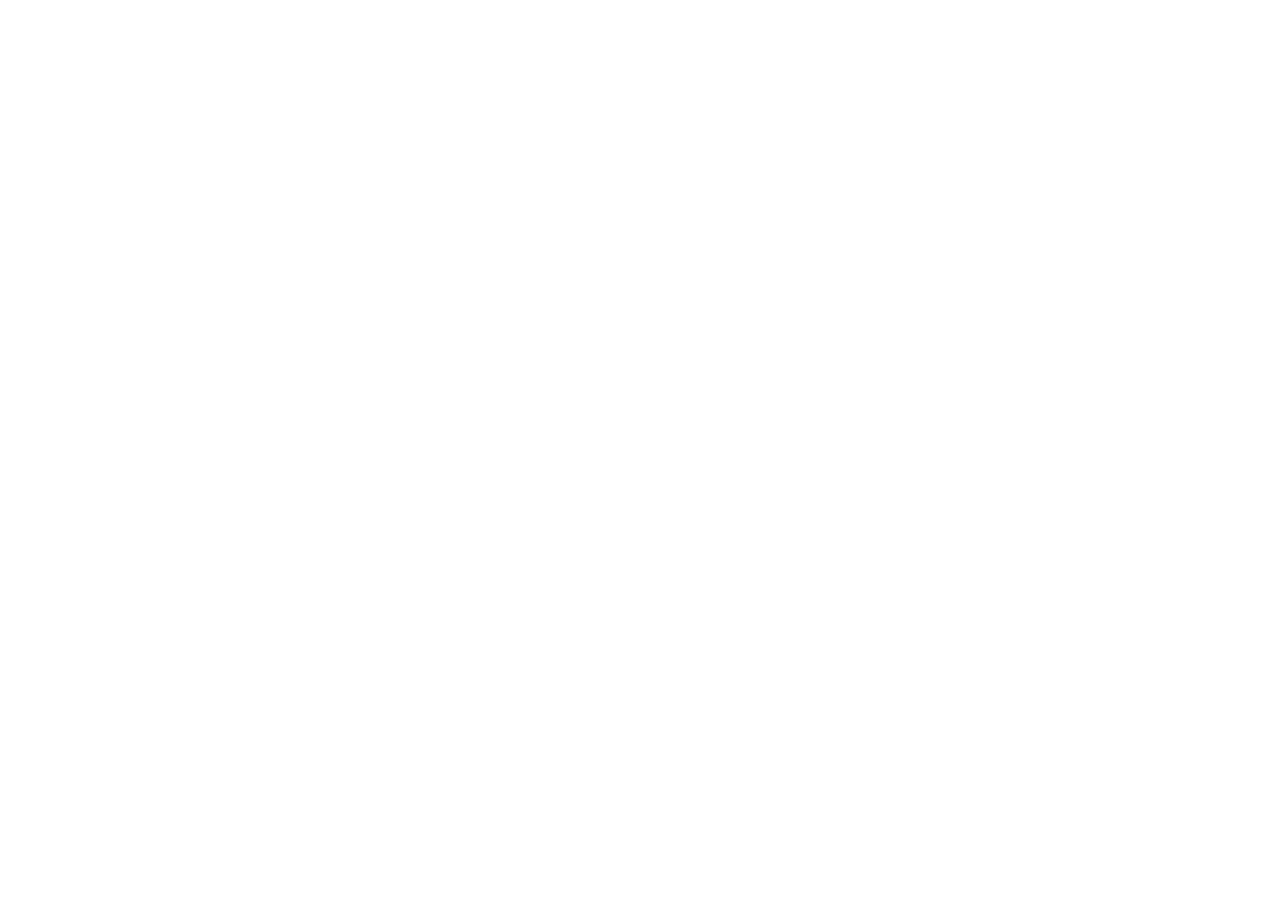
==== index.html @ af01e278 "add index.html" ====
<html>
	<head>
		<title>Snake</title>
		
		<script type="text/javascript"
			src= "vendors/jquery-1.9.1.js"></script>
		<script type="text/javascript"
			src= "vendors/underscore.js"></script>
		<script type="text/javascript"
			src= "snake.js"></script>
	</head>
	<body>
		
		
	</body>
</html>
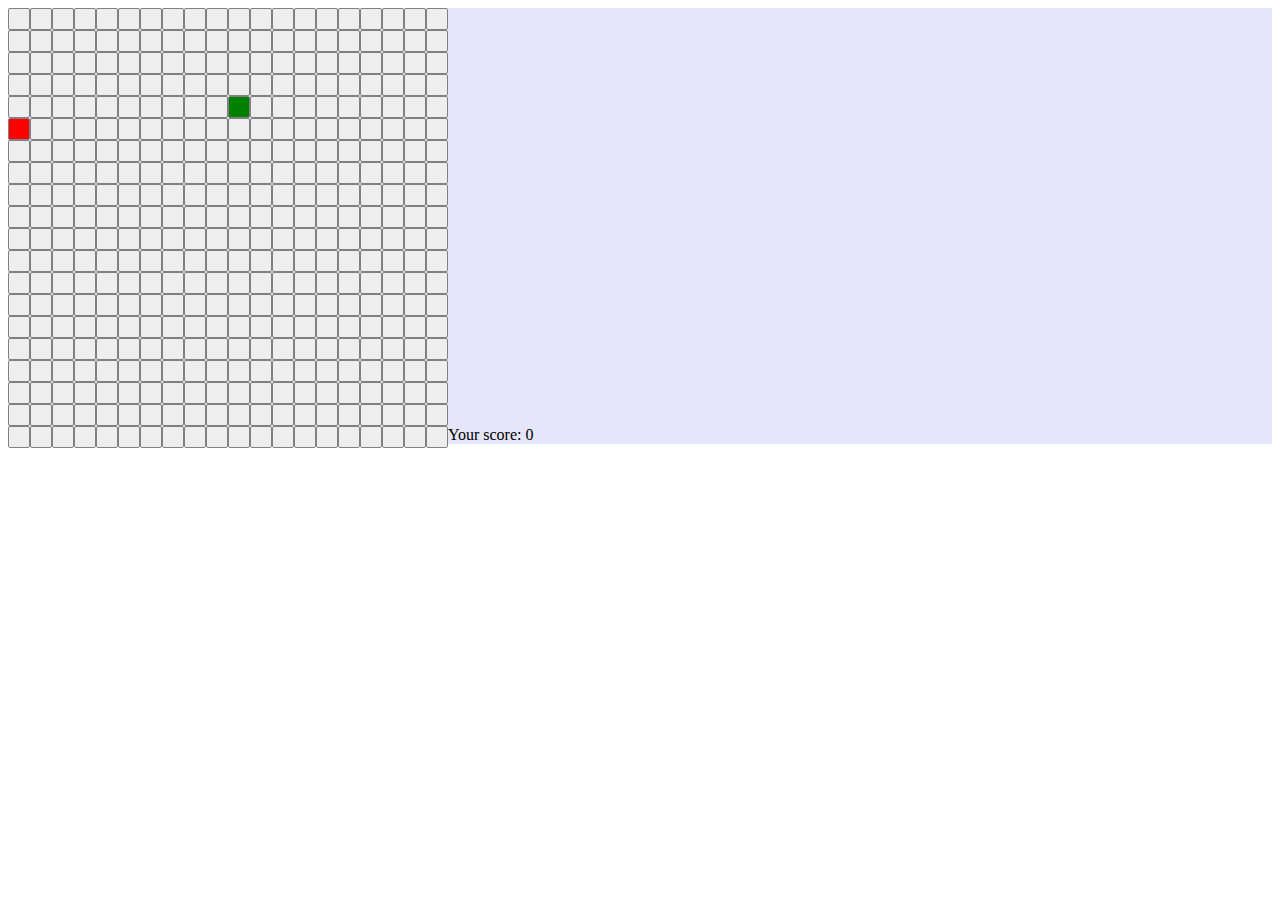
==== commit 79b0102a: "update view" ====
--- a/index.html
+++ b/index.html
@@ -1,16 +1,26 @@
 <html>
-	<head>
-		<title>Snake</title>
+  <head>
+    <title>Great snakes!</title>
+
+    <script type="text/javascript"
+             src="vendors/jquery-1.9.1.js"></script>
+    <script type="text/javascript"
+             src="vendors/underscore.js"></script>
+    <script type="text/javascript"
+             src="snake.js"></script>
+    <script type="text/javascript"
+             src="view.js"></script>
+    <link rel="stylesheet" href="./snake.css"></link>
+  </head>
+
+  <body>
+		<div id="content">
+			
+	    <div id="grid"></div>
+		</div>
 		
-		<script type="text/javascript"
-			src= "vendors/jquery-1.9.1.js"></script>
-		<script type="text/javascript"
-			src= "vendors/underscore.js"></script>
-		<script type="text/javascript"
-			src= "snake.js"></script>
-	</head>
-	<body>
-		
-		
-	</body>
-</html>+    <script>
+      $(function () { new SG.View($("#grid")).start(); });
+    </script>
+  </body>
+</html>
--- a/snake.css
+++ b/snake.css
@@ -0,0 +1,24 @@
+#content {
+	background-color: lavender;
+}
+
+.cell {
+	float: left;
+  height: 20px;
+  width: 20px;
+  background: #eee;
+  border: solid gray 1px;
+	border-radius: 2px;
+}
+
+.snake {
+  background-color: green
+}
+
+.apple {
+  background-color: red;
+}
+
+.row {
+  clear: both;
+}
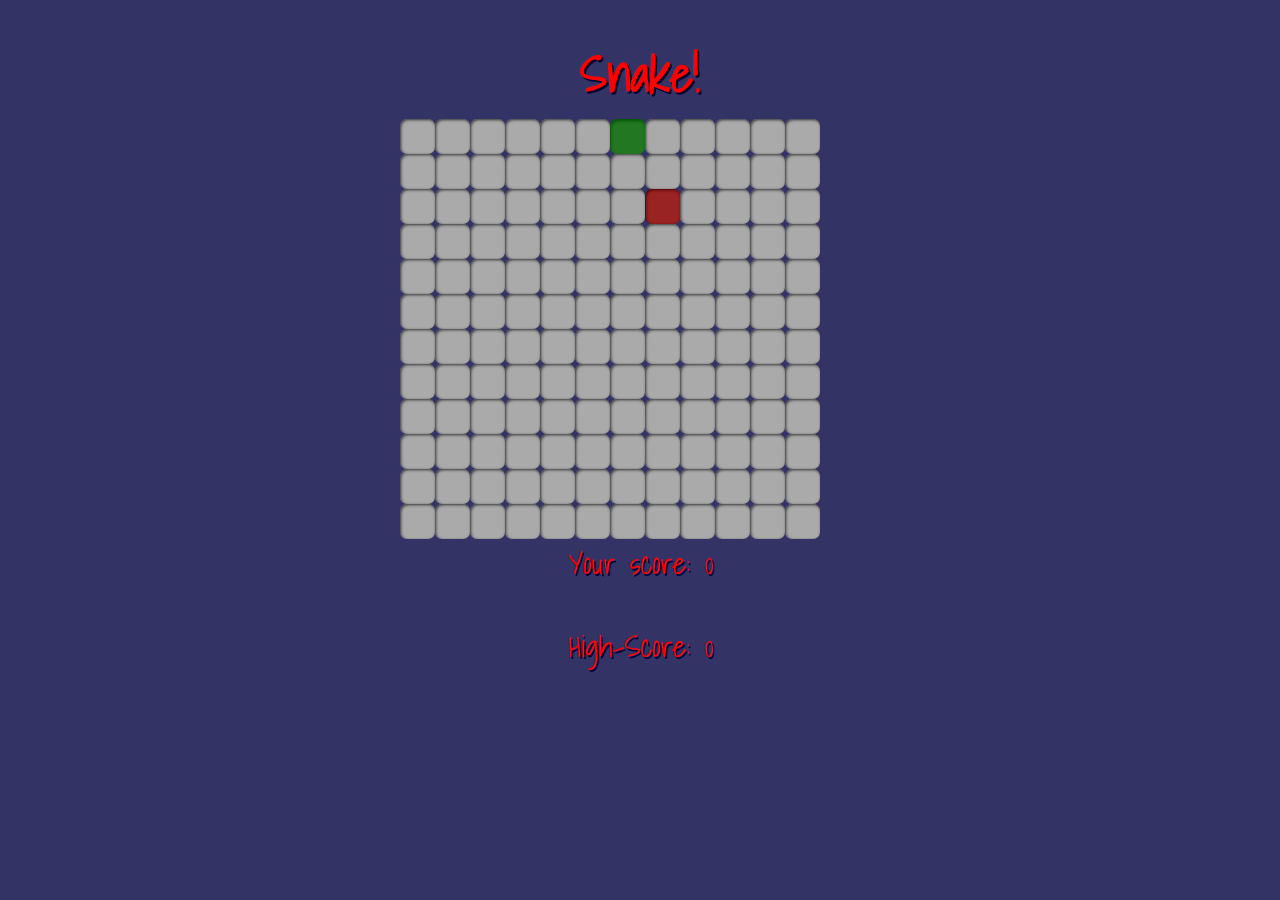
==== commit 48571f3d: "remove comments/add border styling" ====
--- a/index.html
+++ b/index.html
@@ -1,26 +1,29 @@
 <html>
-  <head>
-    <title>Great snakes!</title>
+<head>
+  <title>Snake!</title>
 
-    <script type="text/javascript"
-             src="vendors/jquery-1.9.1.js"></script>
-    <script type="text/javascript"
-             src="vendors/underscore.js"></script>
-    <script type="text/javascript"
-             src="snake.js"></script>
-    <script type="text/javascript"
-             src="view.js"></script>
-    <link rel="stylesheet" href="./snake.css"></link>
-  </head>
+  <script type="text/javascript"
+           src="vendors/jquery-1.9.1.js"></script>
+  <script type="text/javascript"
+           src="vendors/underscore.js"></script>
+  <script type="text/javascript"
+           src="snake.js"></script>
+  <script type="text/javascript"
+           src="view.js"></script>
+				 <link href='http://fonts.googleapis.com/css?family=Shadows+Into+Light' rel='stylesheet' type='text/css'>
+  <link href="./snake.css" type="text/css" rel="stylesheet"></link>
+</head>
 
-  <body>
-		<div id="content">
-			
-	    <div id="grid"></div>
-		</div>
-		
-    <script>
-      $(function () { new SG.View($("#grid")).start(); });
-    </script>
-  </body>
+<body>
+	<div id="content">
+		<h1>Snake!</h1>
+	  <div id="grid"></div>
+	  <script>	
+		$(function () 
+		{ new SG.View($("#grid")).start()})
+		</script>
+		<p id="score"></p>
+		<p id="highscore"></p>
+	</div>
+</body>
 </html>
--- a/snake.css
+++ b/snake.css
@@ -1,24 +1,55 @@
-#content {
-	background-color: lavender;
+body {
+	font-family: 'Shadows Into Light';
+	background-color: #336;
+	font-size: 25px;
+	color: red;
 }
 
-.cell {
-	float: left;
-  height: 20px;
-  width: 20px;
-  background: #eee;
-  border: solid gray 1px;
-	border-radius: 2px;
+h1 {
+	text-align: center;
+	margin: 5px;
 }
 
-.snake {
-  background-color: green
+p {
+	padding-top: 5px;
+	font-size: 30px;
+	text-align: center;
 }
 
-.apple {
-  background-color: red;
+div.cell {
+	float: left;
+  height: 35px;
+  width: 35px;
+	border-radius: 7px;
+	background-color: #aaa;
+	box-shadow: 1px 1px 3px #333 inset;
 }
 
-.row {
+div.body {
+	margin: auto;
+}
+
+div.snake {
+	background-color: #272;
+	box-shadow: inset 1px 2px 3px #050; 
+}
+
+
+
+div.apple {
+	z-index: 100;
+	background-color: #922;
+	box-shadow: 1px 1px 3px #400 inset;
+}
+
+#content {
+	padding-top: 20px;
+	margin: auto;
+  width: 480px;
+  text-align: center;
+  text-shadow: 2px 2px #003;
+}
+
+div.row {
   clear: both;
 }
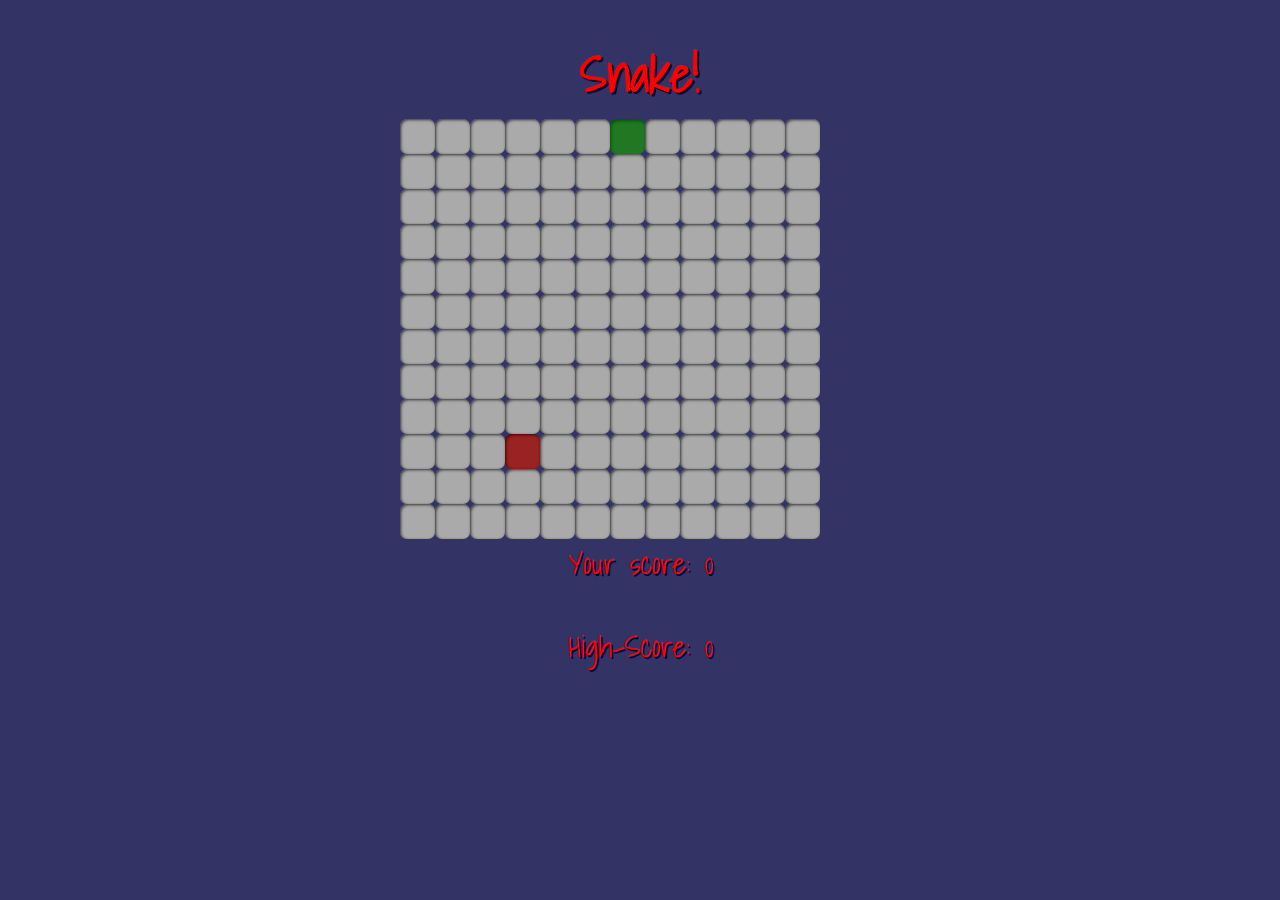
==== commit 59adb066: "update hiscore" ====
--- a/index.html
+++ b/index.html
@@ -17,10 +17,10 @@
 <body>
 	<div id="content">
 		<h1>Snake!</h1>
-	  <div id="grid"></div>
-	  <script>	
-		$(function () 
-		{ new SG.View($("#grid")).start()})
+		<div id="grid"></div>
+		<script>	
+		$(function () { 
+			new SG.View($("#grid")).start()})
 		</script>
 		<p id="score"></p>
 		<p id="highscore"></p>
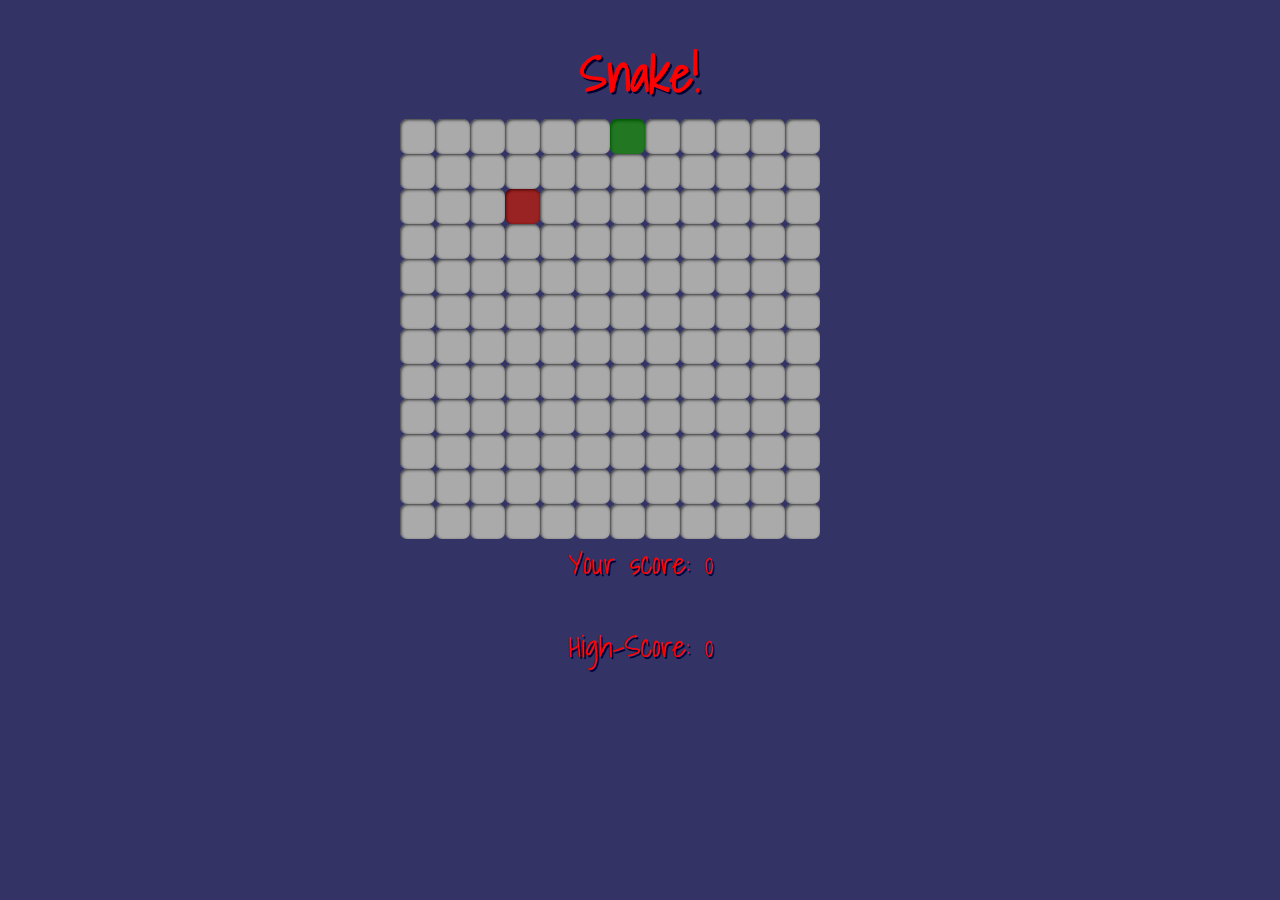
==== commit be3eb337: "margin" ====
--- a/index.html
+++ b/index.html
@@ -18,9 +18,11 @@
 	<div id="content">
 		<h1>Snake!</h1>
 		<div id="grid"></div>
-		<script>	
+		<script>
+			
 		$(function () { 
 			new SG.View($("#grid")).start()})
+			
 		</script>
 		<p id="score"></p>
 		<p id="highscore"></p>
